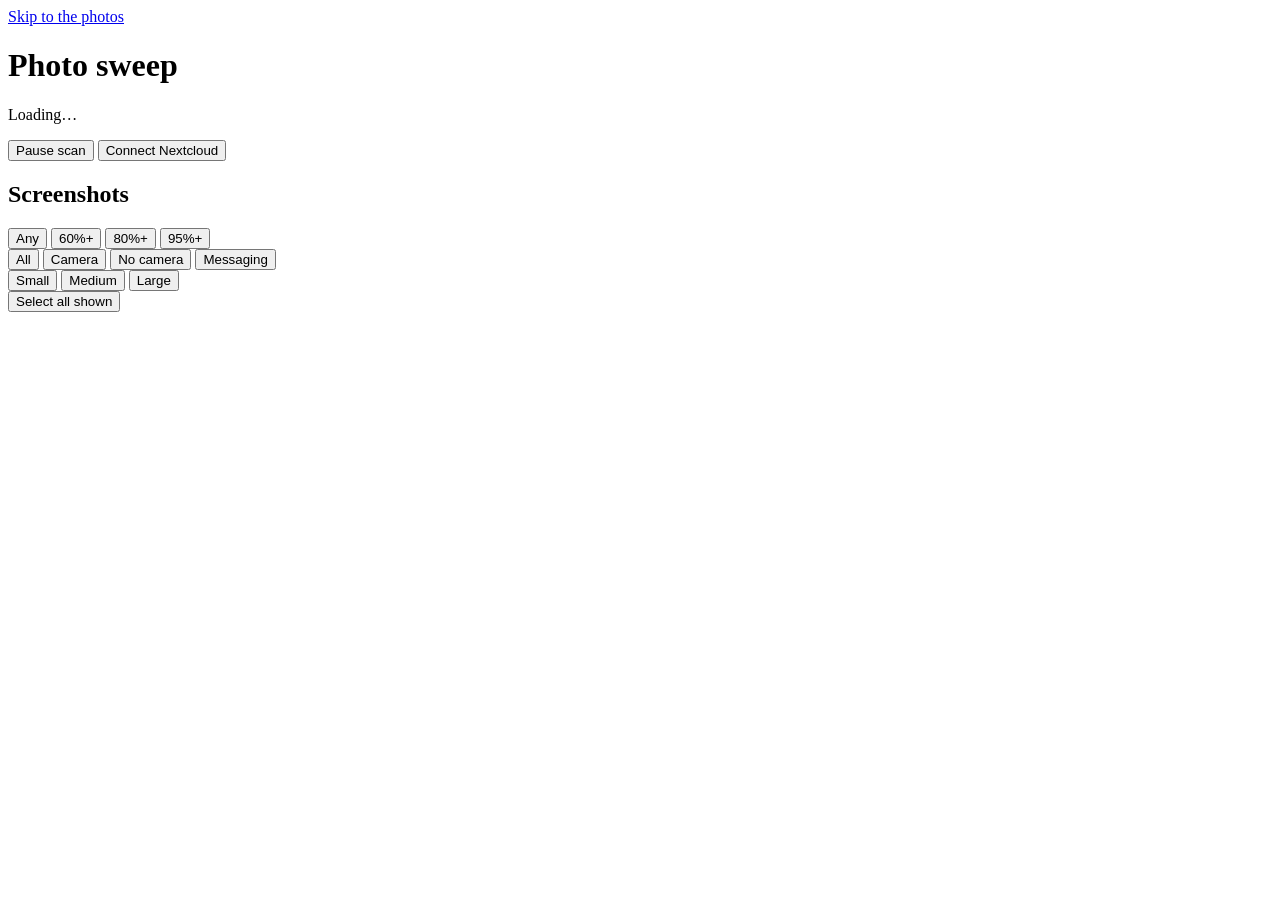
==== photosweep/static/index.html @ 7db9f938 "Photo sweep: private AI clean-up for a Nextcloud photo library A local vision model sorts screenshot" ====
<!doctype html>
<html lang="en">
<head>
<meta charset="utf-8">
<meta name="viewport" content="width=device-width, initial-scale=1, viewport-fit=cover">
<title>Photo sweep</title>
<link rel="stylesheet" href="/static/app.css">
<script src="/static/app.js" defer></script>
</head>
<body>
<a class="skip" href="#main">Skip to the photos</a>

<header class="top">
  <div class="top-inner">
    <div class="title-block">
      <h1>Photo sweep</h1>
      <p class="sub" id="progress-line">Loading…</p>
    </div>
    <div class="top-actions">
      <button class="btn btn-secondary" id="pause-btn" type="button" aria-pressed="false">Pause scan</button>
      <button class="btn btn-secondary" id="nc-btn" type="button">Connect Nextcloud</button>
      <button class="btn btn-text" id="signout-btn" type="button" hidden>Sign out</button>
    </div>
  </div>
  <div class="progress" aria-hidden="true"><div class="progress-bar" id="progress-bar"></div></div>
  <div class="tabs-wrap">
    <div class="tabs" role="tablist" aria-label="Categories" id="tabs"></div>
  </div>
</header>

<main id="main" tabindex="-1">
  <div class="toolbar">
    <div class="toolbar-text">
      <h2 id="tab-title">Screenshots</h2>
      <p class="tab-note" id="tab-note"></p>
    </div>
    <div class="toolbar-controls">
      <div class="seg" role="group" aria-label="Minimum confidence" id="conf-seg">
        <button type="button" data-conf="0" aria-pressed="true">Any</button>
        <button type="button" data-conf="60" aria-pressed="false">60%+</button>
        <button type="button" data-conf="80" aria-pressed="false">80%+</button>
        <button type="button" data-conf="95" aria-pressed="false">95%+</button>
      </div>
      <div class="seg" role="group" aria-label="Where it came from" id="source-seg">
        <button type="button" data-source="all" aria-pressed="true">All</button>
        <button type="button" data-source="camera" aria-pressed="false">Camera</button>
        <button type="button" data-source="nocamera" aria-pressed="false">No camera</button>
        <button type="button" data-source="messaging" aria-pressed="false">Messaging</button>
      </div>
      <div class="seg" role="group" aria-label="Picture size" id="size-seg">
        <button type="button" data-size="s" aria-pressed="false">Small</button>
        <button type="button" data-size="m" aria-pressed="true">Medium</button>
        <button type="button" data-size="l" aria-pressed="false">Large</button>
      </div>
      <div class="seg" role="group" aria-label="How alike" id="tier-seg" hidden>
        <button type="button" data-tier="same" aria-pressed="true">Same</button>
        <button type="button" data-tier="similar" aria-pressed="false">Similar</button>
      </div>
      <button class="btn btn-text" id="select-all-extras" type="button" hidden>Select all extras</button>
      <button class="btn btn-text" id="select-shown" type="button">Select all shown</button>
    </div>
  </div>
  <ul class="grid" id="grid"></ul>
  <div id="sentinel" aria-hidden="true"></div>
  <div class="empty" id="empty" hidden>
    <p class="empty-title" id="empty-title">Nothing here yet</p>
    <p class="empty-body" id="empty-body"></p>
  </div>
</main>

<div class="actionbar" id="actionbar" hidden>
  <div class="actionbar-inner">
    <p class="sel-line"><strong id="sel-count">0</strong> selected
      <button class="btn btn-text" id="clear-sel" type="button">Clear</button></p>
    <div class="actionbar-buttons">
      <button class="btn btn-secondary" id="recheck-btn" type="button" hidden>Recheck</button>
      <button class="btn btn-secondary" id="keep-btn" type="button">Keep</button>
      <button class="btn btn-danger-outline" id="delete-btn" type="button">Delete…</button>
    </div>
  </div>
</div>

<p class="sr-only" role="status" id="live"></p>
<div class="toast" id="toast" role="alert" hidden></div>

<dialog id="viewer" class="viewer" aria-labelledby="viewer-name">
  <div class="viewer-frame">
    <img id="viewer-img" alt="">
  </div>
  <div class="viewer-side">
    <p class="viewer-cat" id="viewer-cat"></p>
    <h2 class="viewer-name" id="viewer-name"></h2>
    <p class="viewer-reason" id="viewer-reason"></p>
    <dl class="viewer-meta" id="viewer-meta"></dl>
    <div class="viewer-buttons">
      <button class="btn btn-secondary" id="viewer-prev" type="button" aria-label="Previous image">←</button>
      <button class="btn btn-primary" id="viewer-select" type="button" aria-pressed="false">Select</button>
      <button class="btn btn-secondary" id="viewer-next" type="button" aria-label="Next image">→</button>
    </div>
    <p class="viewer-keys">Arrow keys move, X selects, Esc closes.</p>
    <button class="btn btn-text viewer-close" id="viewer-close" type="button">Close</button>
  </div>
</dialog>

<dialog id="confirm" class="panel" aria-labelledby="confirm-title">
  <h2 id="confirm-title">Delete <span id="confirm-count">0</span> images?</h2>
  <p>They go to Nextcloud’s <strong>Deleted files</strong>, not straight off the disk. You can restore them from there for up to 60 days.</p>
  <p id="confirm-note" hidden></p>
  <p class="confirm-warn" id="confirm-warn" hidden></p>
  <div class="panel-buttons">
    <button class="btn btn-secondary" id="confirm-cancel" type="button">Cancel</button>
    <button class="btn btn-danger" id="confirm-ok" type="button">Move to Deleted files</button>
  </div>
</dialog>

<dialog id="nc-dialog" class="panel" aria-labelledby="nc-title">
  <h2 id="nc-title">Connect Nextcloud</h2>
  <p>Deleting needs an app password, not your real one. In Nextcloud open <strong>Settings → Security</strong>, create an app password named <em>photosweep</em>, and paste it here. It is checked before it is saved, kept only on this server, and you can revoke it from the same page when you are done.</p>
  <label class="field-label" for="nc-password">App password</label>
  <input class="field" id="nc-password" type="password" autocomplete="off" spellcheck="false" placeholder="xxxxx-xxxxx-xxxxx-xxxxx-xxxxx">
  <p class="field-msg" id="nc-msg" role="alert"></p>
  <div class="panel-buttons">
    <button class="btn btn-secondary" id="nc-cancel" type="button">Cancel</button>
    <button class="btn btn-primary" id="nc-save" type="button">Check and save</button>
  </div>
</dialog>
</body>
</html>
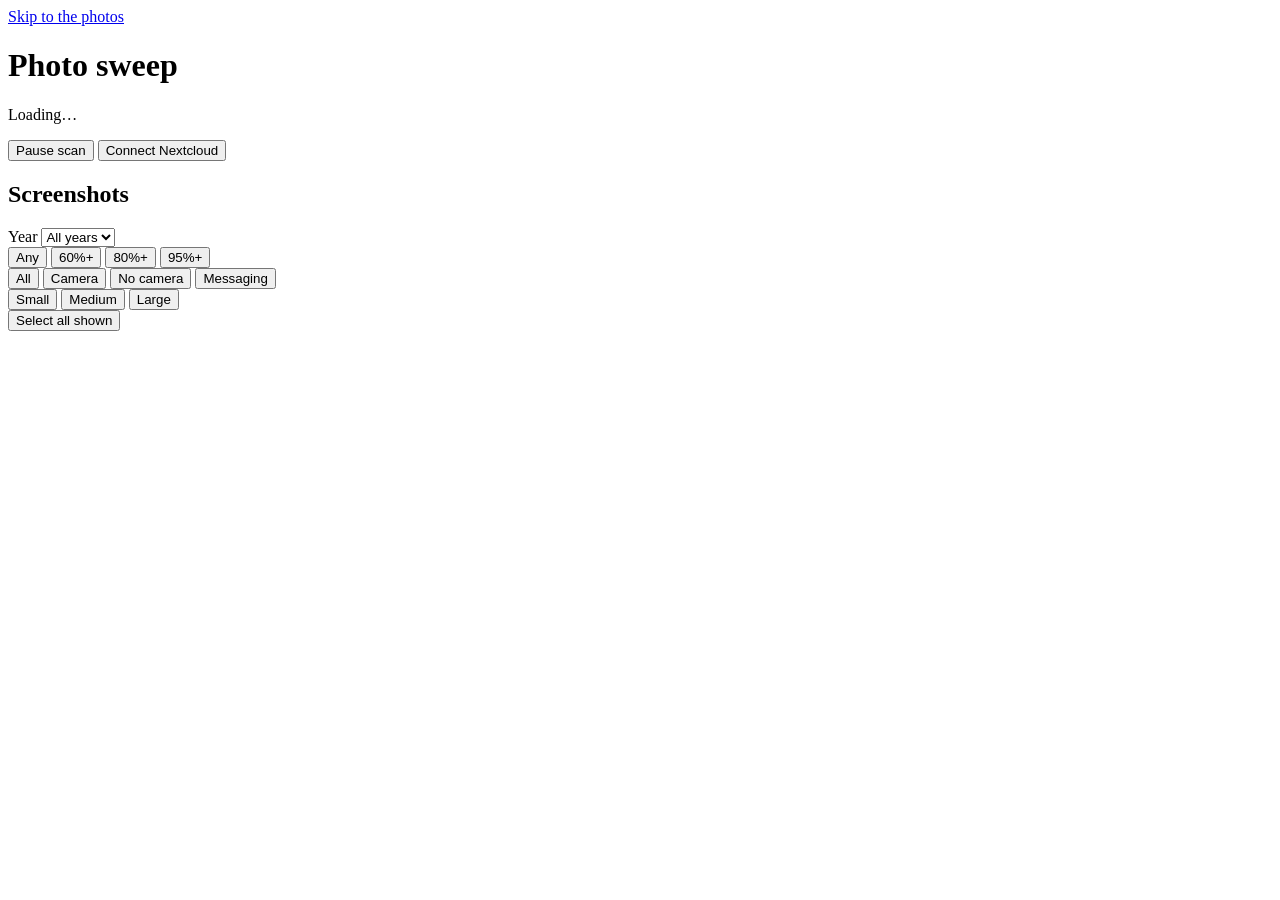
==== commit 69f3665b: "Every tab filters by year Scrolling a 20,000-picture tab to reach one year is the problem. Each pict" ====
--- a/photosweep/static/index.html
+++ b/photosweep/static/index.html
@@ -4,6 +4,7 @@
 <meta charset="utf-8">
 <meta name="viewport" content="width=device-width, initial-scale=1, viewport-fit=cover">
 <title>Photo sweep</title>
+<link rel="icon" href="/static/icon.svg" type="image/svg+xml">
 <link rel="stylesheet" href="/static/app.css">
 <script src="/static/app.js" defer></script>
 </head>
@@ -22,6 +23,7 @@
       <button class="btn btn-text" id="signout-btn" type="button" hidden>Sign out</button>
     </div>
   </div>
+  <p class="model-note" id="model-note" role="status" hidden></p>
   <div class="progress" aria-hidden="true"><div class="progress-bar" id="progress-bar"></div></div>
   <div class="tabs-wrap">
     <div class="tabs" role="tablist" aria-label="Categories" id="tabs"></div>
@@ -35,6 +37,9 @@
       <p class="tab-note" id="tab-note"></p>
     </div>
     <div class="toolbar-controls">
+      <label class="pick" id="year-pick"><span class="sr-only">Year</span>
+        <select id="year-select"><option value="all">All years</option></select>
+      </label>
       <div class="seg" role="group" aria-label="Minimum confidence" id="conf-seg">
         <button type="button" data-conf="0" aria-pressed="true">Any</button>
         <button type="button" data-conf="60" aria-pressed="false">60%+</button>
@@ -47,6 +52,12 @@
         <button type="button" data-source="nocamera" aria-pressed="false">No camera</button>
         <button type="button" data-source="messaging" aria-pressed="false">Messaging</button>
       </div>
+      <div class="seg" role="group" aria-label="Exposure" id="exposure-seg" hidden>
+        <button type="button" data-exposure="all" aria-pressed="true">Any</button>
+        <button type="button" data-exposure="dark" aria-pressed="false" title="Under-exposed: mostly black or very dim">Dark</button>
+        <button type="button" data-exposure="bright" aria-pressed="false" title="Over-exposed: washed out or blown to white">Bright</button>
+        <button type="button" data-exposure="normal" aria-pressed="false">Normal</button>
+      </div>
       <div class="seg" role="group" aria-label="Picture size" id="size-seg">
         <button type="button" data-size="s" aria-pressed="false">Small</button>
         <button type="button" data-size="m" aria-pressed="true">Medium</button>
@@ -56,6 +67,8 @@
         <button type="button" data-tier="same" aria-pressed="true">Same</button>
         <button type="button" data-tier="similar" aria-pressed="false">Similar</button>
       </div>
+      <button class="btn btn-secondary" id="mirror-only" type="button" aria-pressed="false" hidden
+              title="Only groups where one picture is another flipped left to right">Mirrored only</button>
       <button class="btn btn-text" id="select-all-extras" type="button" hidden>Select all extras</button>
       <button class="btn btn-text" id="select-shown" type="button">Select all shown</button>
     </div>
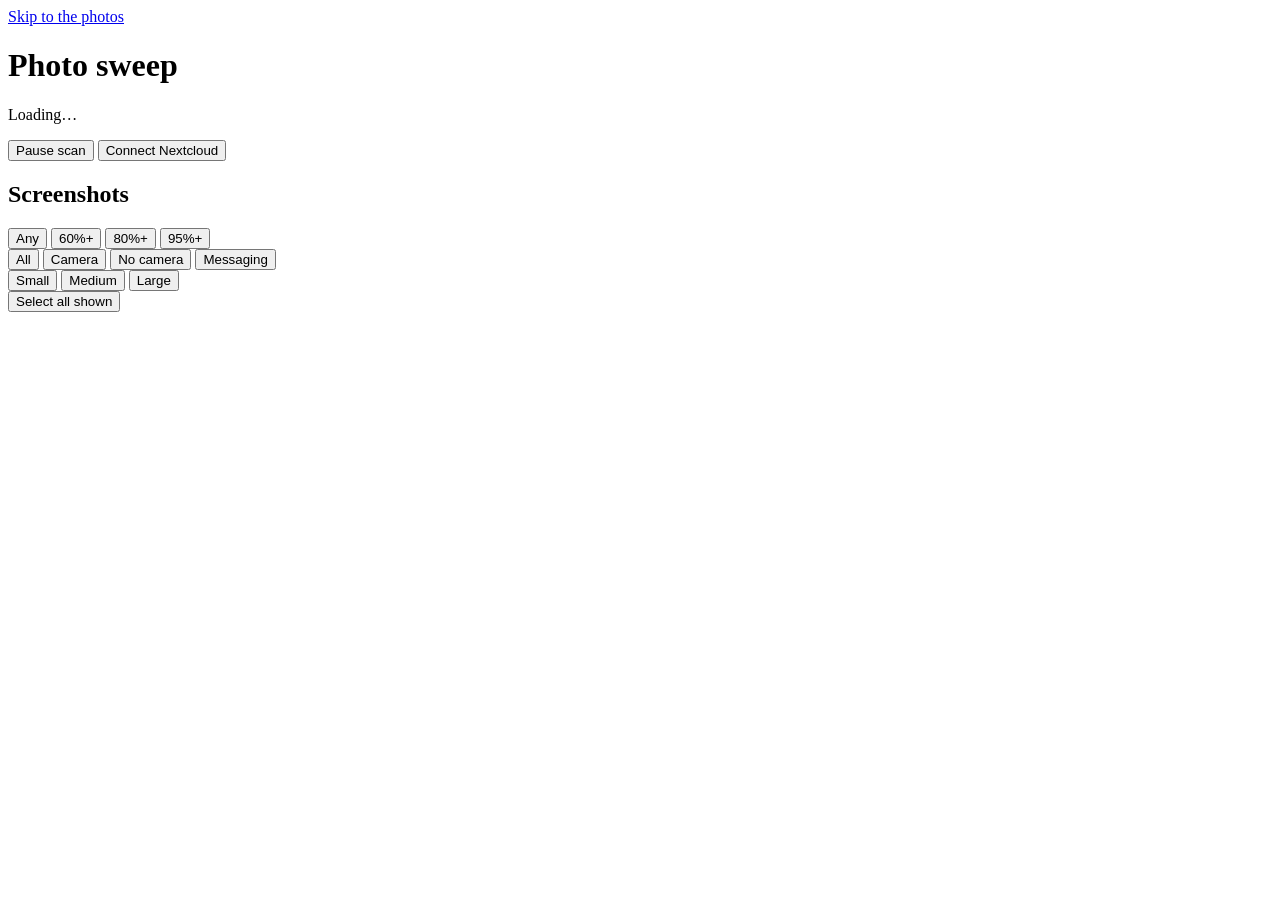
==== commit d469e63a: "onnxruntime's telemetry is off before it can start; a favicon (#6) * onnxruntime's telemetry is off " ====
--- a/photosweep/static/index.html
+++ b/photosweep/static/index.html
@@ -37,9 +37,6 @@
       <p class="tab-note" id="tab-note"></p>
     </div>
     <div class="toolbar-controls">
-      <label class="pick" id="year-pick"><span class="sr-only">Year</span>
-        <select id="year-select"><option value="all">All years</option></select>
-      </label>
       <div class="seg" role="group" aria-label="Minimum confidence" id="conf-seg">
         <button type="button" data-conf="0" aria-pressed="true">Any</button>
         <button type="button" data-conf="60" aria-pressed="false">60%+</button>
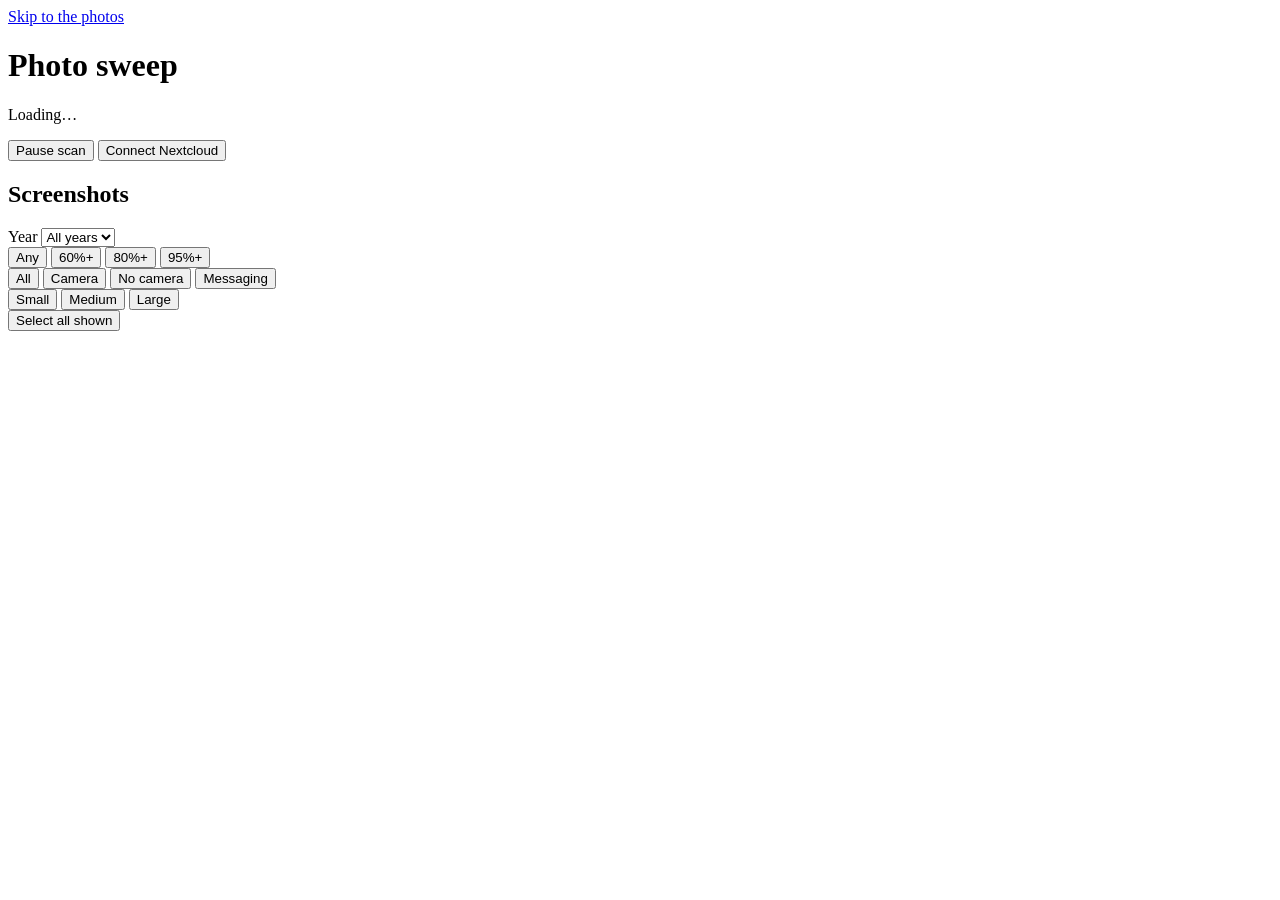
==== commit e8067924: "Every tab filters by year (#7) * onnxruntime's telemetry is off before it can start  onnxruntime sta" ====
--- a/photosweep/static/index.html
+++ b/photosweep/static/index.html
@@ -37,6 +37,9 @@
       <p class="tab-note" id="tab-note"></p>
     </div>
     <div class="toolbar-controls">
+      <label class="pick" id="year-pick"><span class="sr-only">Year</span>
+        <select id="year-select"><option value="all">All years</option></select>
+      </label>
       <div class="seg" role="group" aria-label="Minimum confidence" id="conf-seg">
         <button type="button" data-conf="0" aria-pressed="true">Any</button>
         <button type="button" data-conf="60" aria-pressed="false">60%+</button>
